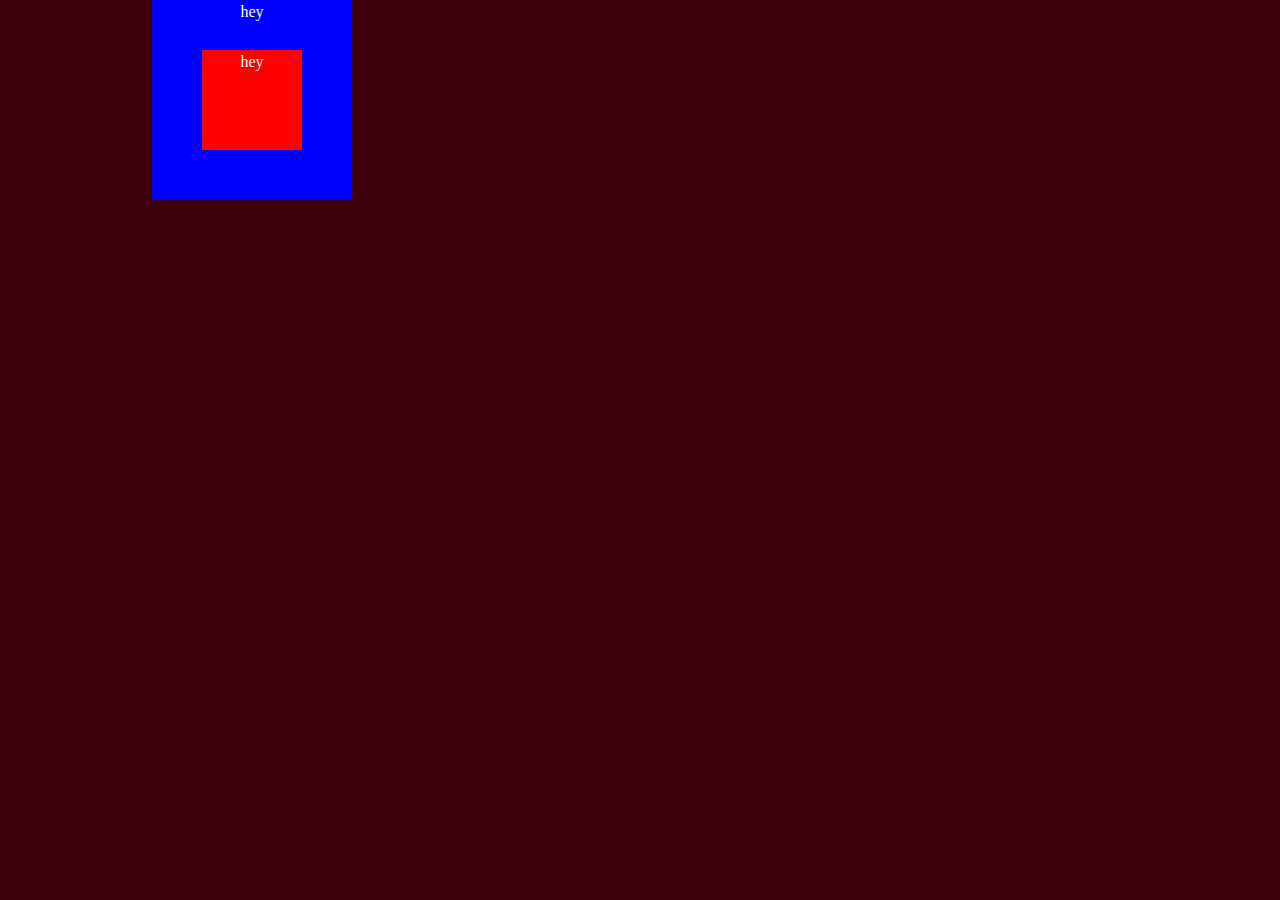
==== output/layertest/index.html @ 7685c605 "Basic structure coming along. Just checking in." ====
<!DOCTYPE html>
<html>
  <head>
    <title>N. O. Splendorr - <%= @item[:title] %></title>
    <link href='../s/screen.css' media='screen' rel='stylesheet' type='text/css'>
    <meta content='nanoc 3.1.0' name='generator'>
  </head>
  <body>
    <div id='page'>
      <div id='fartherbutton'>
        hey
      </div>
      <div id='closerbutton'>
        hey
      </div>
    </div>
  </body>
</html>
---- output/s/screen.css ----
/* Welcome to Susy. Use this file to define screen styles.
 * Import this file using the following HTML or equivalent:
 * <link href="/stylesheets/screen.css" media="screen" rel="stylesheet" type="text/css" /> */
/* Reset --------------------------------------------------------------*/
/* line 14, /usr/local/lib/ruby/gems/1.9.1/gems/compass-0.10.2/frameworks/compass/stylesheets/compass/reset/_utilities.scss */
html, body, div, span, applet, object, iframe,
h1, h2, h3, h4, h5, h6, p, blockquote, pre,
a, abbr, acronym, address, big, cite, code,
del, dfn, em, font, img, ins, kbd, q, s, samp,
small, strike, strong, sub, sup, tt, var,
dl, dt, dd, ol, ul, li,
fieldset, form, label, legend,
table, caption, tbody, tfoot, thead, tr, th, td {
  margin: 0;
  padding: 0;
  border: 0;
  outline: 0;
  font-weight: inherit;
  font-style: inherit;
  font-size: 100%;
  font-family: inherit;
  vertical-align: baseline;
}

/* line 17, /usr/local/lib/ruby/gems/1.9.1/gems/compass-0.10.2/frameworks/compass/stylesheets/compass/reset/_utilities.scss */
body {
  line-height: 1;
  color: black;
  background: white;
}

/* line 19, /usr/local/lib/ruby/gems/1.9.1/gems/compass-0.10.2/frameworks/compass/stylesheets/compass/reset/_utilities.scss */
ol, ul {
  list-style: none;
}

/* line 21, /usr/local/lib/ruby/gems/1.9.1/gems/compass-0.10.2/frameworks/compass/stylesheets/compass/reset/_utilities.scss */
table {
  border-collapse: separate;
  border-spacing: 0;
  vertical-align: middle;
}

/* line 23, /usr/local/lib/ruby/gems/1.9.1/gems/compass-0.10.2/frameworks/compass/stylesheets/compass/reset/_utilities.scss */
caption, th, td {
  text-align: left;
  font-weight: normal;
  vertical-align: middle;
}

/* line 25, /usr/local/lib/ruby/gems/1.9.1/gems/compass-0.10.2/frameworks/compass/stylesheets/compass/reset/_utilities.scss */
q, blockquote {
  quotes: "" "";
}
/* line 96, /usr/local/lib/ruby/gems/1.9.1/gems/compass-0.10.2/frameworks/compass/stylesheets/compass/reset/_utilities.scss */
q:before, q:after, blockquote:before, blockquote:after {
  content: "";
}

/* line 27, /usr/local/lib/ruby/gems/1.9.1/gems/compass-0.10.2/frameworks/compass/stylesheets/compass/reset/_utilities.scss */
a img {
  border: none;
}

/* HTML5 Reset --------------------------------------------------------------*/
/* line 107, /usr/local/lib/ruby/gems/1.9.1/gems/compass-0.10.2/frameworks/compass/stylesheets/compass/reset/_utilities.scss */
section, article, aside, header, footer, nav, dialog, figure {
  display: block;
}

/* line 13, content/s/./_defaults.sass */
body {
  font-family: "Adobe Caslon Pro", Caslon, Baskerville, Palatino, "Palatino Linotype", "Hoefler Text", Garamond, "URW Palladio L", "Book Antiqua", Georgia, serif;
  color: #4c4c4c;
}

/* line 20, content/s/./_defaults.sass */
a:link, a:visited {
  color: #005498;
}
/* line 22, content/s/./_defaults.sass */
a:focus, a:hover, a:active {
  color: #00467f;
  text-decoration: none;
}
/* line 25, content/s/./_defaults.sass */
a img {
  border: none;
}

/* line 30, content/s/./_defaults.sass */
h1, h2, h3, h4, h5, h6 {
  font-weight: normal;
}
/* line 32, content/s/./_defaults.sass */
h1 img, h2 img, h3 img, h4 img, h5 img, h6 img {
  margin: 0;
}

/* line 35, content/s/./_defaults.sass */
h1 {
  font-size: 3em;
  line-height: 1em;
  margin-bottom: 0.5em;
}

/* line 39, content/s/./_defaults.sass */
h2 {
  font-size: 2em;
  line-height: 1.5em;
  margin-bottom: 0.75em;
}

/* line 43, content/s/./_defaults.sass */
h3 {
  font-size: 1.5em;
  line-height: 1em;
  margin-bottom: 1em;
}

/* line 47, content/s/./_defaults.sass */
h4 {
  font-size: 1.125em;
  line-height: 1.333em;
  margin-bottom: 1.333em;
}

/* line 51, content/s/./_defaults.sass */
h5, h6 {
  margin-bottom: 1.5em;
  font-weight: bold;
}

/* line 57, content/s/./_defaults.sass */
cite, em, dfn {
  font-style: italic;
}

/* line 60, content/s/./_defaults.sass */
strong, dfn {
  font-weight: bold;
}

/* line 63, content/s/./_defaults.sass */
sup, sub {
  line-height: 0;
}

/* line 66, content/s/./_defaults.sass */
abbr, acronym {
  border-bottom: 1px dotted;
  cursor: help;
}

/* line 70, content/s/./_defaults.sass */
address {
  margin-bottom: 1.5em;
  font-style: italic;
}

/* line 74, content/s/./_defaults.sass */
ins {
  text-decoration: underline;
}

/* line 77, content/s/./_defaults.sass */
del {
  text-decoration: line-through;
}

/* line 80, content/s/./_defaults.sass */
pre, code, tt {
  margin: 1.5em;
  margin-left: -1.5em;
  padding-left: 1.5em;
  border-left: 1px dotted;
  font-family: Consolas, Menlo, Monaco, "Lucida Console", "Liberation Mono", "DejaVu Sans Mono", "Bitstream Vera Sans Mono", "Courier New", monospace, serif;
}

/* line 87, content/s/./_defaults.sass */
pre {
  white-space: pre;
}

/* line 90, content/s/./_defaults.sass */
code {
  display: block;
}

/* line 93, content/s/./_defaults.sass */
q {
  font-style: italic;
}
/* line 95, content/s/./_defaults.sass */
q em {
  font-style: normal;
}

/* line 98, content/s/./_defaults.sass */
p {
  margin-bottom: 1.5em;
}

/* line 101, content/s/./_defaults.sass */
blockquote, q {
  quotes: "" "";
}

/* line 104, content/s/./_defaults.sass */
blockquote {
  margin: 1.5em;
  margin-left: -1.5em;
  padding-left: 1.5em;
  border-left: 1px solid;
  font-family: "Adobe Caslon Pro", Caslon, Baskerville, Palatino, "Palatino Linotype", "Hoefler Text", Garamond, "URW Palladio L", "Book Antiqua", Georgia, serif;
  font-style: italic;
}

/* line 113, content/s/./_defaults.sass */
blockquote:before, blockquote:after, q:before, q:after {
  content: "";
}

/* line 118, content/s/./_defaults.sass */
img {
  vertical-align: bottom;
}

/* line 135, content/s/./_defaults.sass */
ol {
  margin: 0 1.5em 1.5em 0;
  list-style: decimal;
}

/* line 138, content/s/./_defaults.sass */
ul {
  margin: 0 1.5em 1.5em 0;
  list-style: disc;
}

/* line 142, content/s/./_defaults.sass */
li ul, li ol {
  list-style-type: circle;
  margin: 0 1.5em 0.75em;
}

/* line 146, content/s/./_defaults.sass */
dl {
  margin-bottom: 1.5em;
  border-top-style: solid;
  border-top-width: 0.063em;
  padding-top: 1.438em;
}
/* line 149, content/s/./_defaults.sass */
dl dt {
  font-size: 1.125em;
  line-height: 1.333em;
  margin-bottom: 0.667em;
}

/* line 153, content/s/./_defaults.sass */
dd {
  margin-bottom: 1.5em;
  border-bottom-style: solid;
  border-bottom-width: 0.063em;
  padding-bottom: 1.438em;
}

/* line 160, content/s/./_defaults.sass */
table {
  margin-bottom: 1.5em;
  width: 100%;
  border-collapse: separate;
  border-spacing: 0;
}

/* line 166, content/s/./_defaults.sass */
table, td, th {
  vertical-align: top;
}

/* line 169, content/s/./_defaults.sass */
th, thead th {
  font-weight: bold;
}

/* line 172, content/s/./_defaults.sass */
th, td, caption {
  padding: 0.75em;
  text-align: left;
  font-weight: normal;
}

/* line 177, content/s/./_defaults.sass */
th, td {
  border-bottom-style: solid;
  border-bottom-width: 0.063em;
  padding-bottom: 0.688em;
}

/* line 180, content/s/./_defaults.sass */
tfoot {
  font-size: 0.875em;
  line-height: 1.714em;
}

/* line 183, content/s/./_defaults.sass */
caption {
  font-size: 1.5em;
  line-height: 1em;
  margin-bottom: 1em;
}

/* line 189, content/s/./_defaults.sass */
fieldset {
  margin-bottom: 1.5em;
  border-style: solid;
  border-width: 0.063em;
  padding: 1.438em;
}

/* line 193, content/s/./_defaults.sass */
legend {
  font-size: 1.125em;
  line-height: 1.333em;
  font-weight: bold;
}

/* line 197, content/s/./_defaults.sass */
label {
  font-weight: bold;
}

/* line 200, content/s/./_defaults.sass */
textarea, input:not([type="radio"]) {
  -moz-box-sizing: border-box;
  -webkit-box-sizing: border-box;
  -ms-box-sizing: border-box;
  box-sizing: border-box;
  width: 100%;
}

/* line 29, /usr/local/lib/ruby/gems/1.9.1/gems/compass-susy-plugin-0.7.0/sass/susy/././_vertical_rhythm.scss */
body {
  font-size: 100%;
  line-height: 1.5em;
}

/* line 33, /usr/local/lib/ruby/gems/1.9.1/gems/compass-susy-plugin-0.7.0/sass/susy/././_vertical_rhythm.scss */
html > body {
  font-size: 16px;
}

/* line 18, /usr/local/lib/ruby/gems/1.9.1/gems/compass-susy-plugin-0.7.0/sass/susy/_susy.scss */
body {
  text-align: center;
}

/* line 14, content/s/screen.sass */
#page {
  overflow: hidden;
  display: inline-block;
  text-align: left;
  margin-left: auto;
  margin-right: auto;
  width: 61em;
  max-width: 100%;
  background-image: url('/i/grid.png');
  background-repeat: repeat;
  background-position: 1em 0;
}
/* line 8, /usr/local/lib/ruby/gems/1.9.1/gems/compass-0.10.2/frameworks/compass/stylesheets/compass/utilities/general/./_hacks.scss */
#page {
  display: block;
}

/* line 38, content/s/screen.sass */
body {
  background-color: #3b000b;
  color: white;
}

/* line 42, content/s/screen.sass */
#fullwidth {
  display: inline;
  float: left;
  width: 96.721%;
  margin-right: 1.639%;
  display: inline;
  float: right;
  margin-right: 1.639%;
  /* ugly hacks for IE6-7 */
  #margin-left: -1em;
}

/* line 50, content/s/screen.sass */
#leftmost {
  display: inline;
  float: left;
  width: 74.576%;
  margin-right: 1.695%;
}

/* line 53, content/s/screen.sass */
#sitetitle {
  display: inline;
  float: left;
  width: 100%;
  margin-right: 2.273%;
  background-color: rgba(0, 0, 0, 0.25);
}
/* line 59, content/s/screen.sass */
#sitetitle #splendorr {
  font-size: 3em;
  line-height: 1em;
  padding: 24px 24px 0px 24px;
}
/* line 62, content/s/screen.sass */
#sitetitle #subtitorr {
  font-size: 1.5em;
  line-height: 1em;
  margin-left: 8em;
  padding-bottom: 16px;
}

/* line 67, content/s/screen.sass */
#toc {
  display: inline;
  float: left;
  width: 88.636%;
  margin-right: 2.273%;
  padding-left: 11.364%;
  margin-top: 1em;
  padding-top: 16px;
  padding-bottom: 16px;
  background-color: rgba(0, 0, 0, 0.25);
}

/* line 76, content/s/screen.sass */
.toctitle {
  font-size: 1.875em;
  line-height: 1.6em;
  font-style: italic;
}

/* line 79, content/s/screen.sass */
.tocheader {
  font-size: 1.5em;
  line-height: 1em;
  padding-left: 16px;
}

/* line 83, content/s/screen.sass */
#rightmost {
  display: inline;
  float: left;
  width: 23.729%;
  margin-right: 1.695%;
  display: inline;
  float: right;
  margin-right: 0;
  /* ugly hacks for IE6-7 */
  #margin-left: -1em;
  background-color: rgba(0, 0, 0, 0.25);
}

/* line 90, content/s/screen.sass */
#fartherbutton {
  position: relative;
  z-index: 5;
  width: 200px;
  height: 200px;
  text-align: center;
  background-color: blue;
}
/* line 101, content/s/screen.sass */
#fartherbutton:hover, #fartherbutton:focus {
  background-color: green;
}

/* line 105, content/s/screen.sass */
#closerbutton {
  position: relative;
  top: -150px;
  left: 50px;
  z-index: 10;
  width: 100px;
  height: 100px;
  text-align: center;
  background-color: red;
}
/* line 118, content/s/screen.sass */
#closerbutton:hover, #closerbutton:focus {
  background-color: purple;
}

/* line 124, content/s/screen.sass */
#headerspace {
  position: relative;
  display: inline;
  float: left;
  width: 96.721%;
  margin-right: 1.639%;
  display: inline;
  float: right;
  margin-right: 1.639%;
  /* ugly hacks for IE6-7 */
  #margin-left: -1em;
  background: url(/i/headertemp.jpg) no-repeat;
  height: 271px;
  border-bottom: solid 6px rgba(0, 0, 0, 0.2);
  z-index: 200;
}

/* line 133, content/s/screen.sass */
#entry {
  position: relative;
  display: inline;
  float: left;
  width: 96.721%;
  margin-right: 1.639%;
  display: inline;
  float: right;
  margin-right: 1.639%;
  /* ugly hacks for IE6-7 */
  #margin-left: -1em;
  margin-top: -6px;
  border-bottom: solid 6px rgba(0, 0, 0, 0.2);
}

/* line 140, content/s/screen.sass */
#leftistshowcase {
  display: inline;
  float: left;
  width: 57.627%;
  margin-right: 1.695%;
  margin-top: 1.5em;
  margin: -6px -6px;
  border: solid 6px rgba(255, 255, 255, 0.4);
  height: 300px;
}

/* line 147, content/s/screen.sass */
#leftistdescrip {
  display: inline;
  float: left;
  width: 40.678%;
  margin-right: 1.695%;
  margin-top: 1.5em;
  display: inline;
  float: right;
  margin-right: 0;
  /* ugly hacks for IE6-7 */
  #margin-left: -1em;
  border: solid 6px rgba(255, 255, 255, 0.4);
  height: 400px;
}

/* line 154, content/s/screen.sass */
.gpm {
  background: url(/i/gpmbg.png) repeat-y;
  opacity: 0.8;
  z-index: 195;
  height: 600px;
}
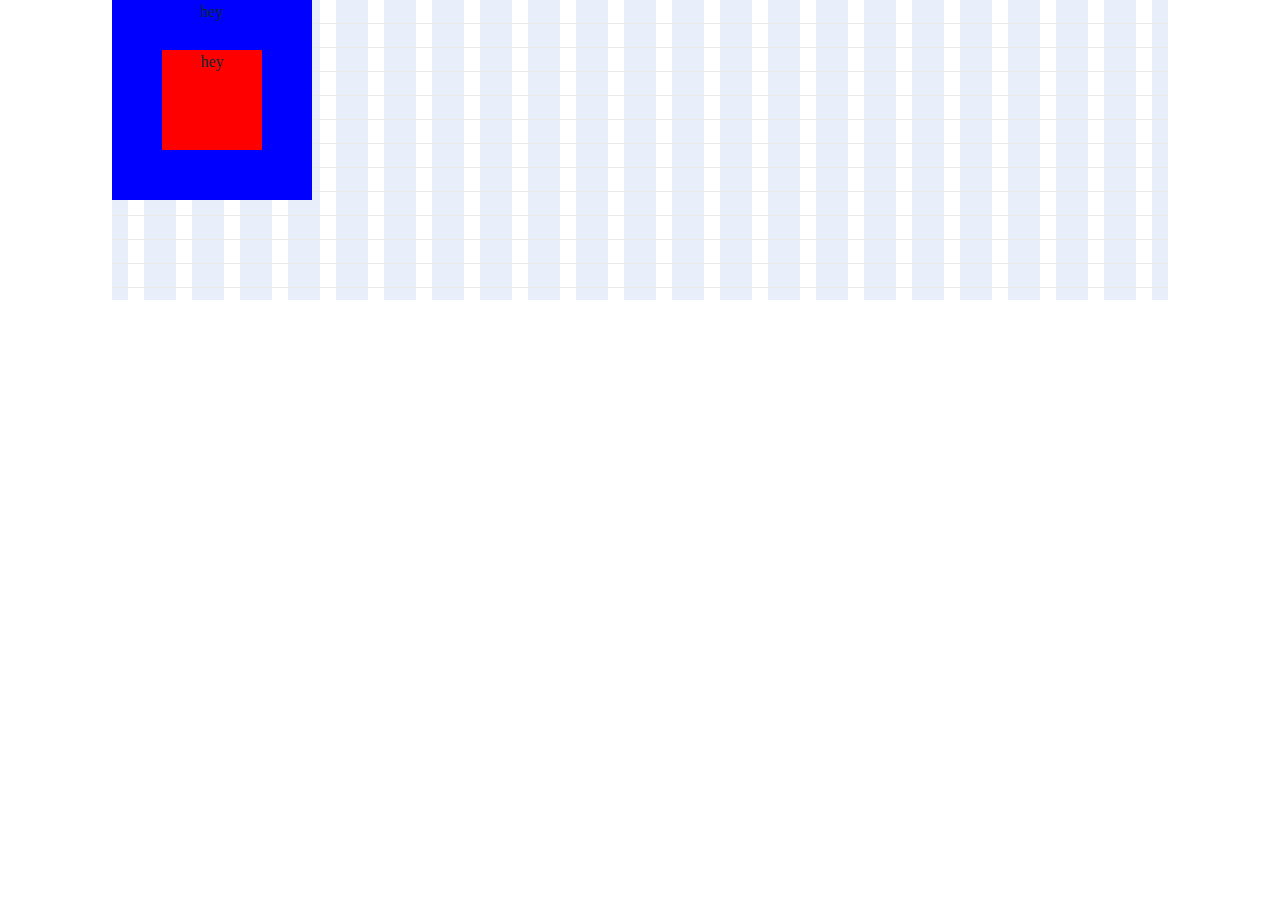
==== commit 27df6b94: "New grid in place and functional, and I got the 3 little thumbnails to work... but I'm not sure if i" ====
--- a/output/layertest/index.html
+++ b/output/layertest/index.html
@@ -1,9 +1,17 @@
 <!DOCTYPE html>
 <html>
   <head>
-    <title>N. O. Splendorr - <%= @item[:title] %></title>
+    <title>N. O. Splendorr :: A New Item</title>
     <link href='../s/screen.css' media='screen' rel='stylesheet' type='text/css'>
     <meta content='nanoc 3.1.0' name='generator'>
+    <script src='../j/imgSizer.js' type='text/javascript'></script>
+    <script type='text/javascript'>
+      //<![CDATA[
+        $(window).load(function(){
+        	imgSizer.collate();
+        });
+      //]]>
+    </script>
   </head>
   <body>
     <div id='page'>
--- a/output/s/screen.css
+++ b/output/s/screen.css
@@ -340,131 +340,184 @@
   width: 100%;
 }
 
-/* line 29, /usr/local/lib/ruby/gems/1.9.1/gems/compass-susy-plugin-0.7.0/sass/susy/././_vertical_rhythm.scss */
-body {
-  font-size: 100%;
-  line-height: 1.5em;
-}
-
-/* line 33, /usr/local/lib/ruby/gems/1.9.1/gems/compass-susy-plugin-0.7.0/sass/susy/././_vertical_rhythm.scss */
-html > body {
-  font-size: 16px;
-}
-
-/* line 18, /usr/local/lib/ruby/gems/1.9.1/gems/compass-susy-plugin-0.7.0/sass/susy/_susy.scss */
-body {
-  text-align: center;
-}
-
-/* line 14, content/s/screen.sass */
-#page {
-  overflow: hidden;
-  display: inline-block;
-  text-align: left;
-  margin-left: auto;
-  margin-right: auto;
-  width: 61em;
-  max-width: 100%;
-  background-image: url('/i/grid.png');
-  background-repeat: repeat;
-  background-position: 1em 0;
-}
-/* line 8, /usr/local/lib/ruby/gems/1.9.1/gems/compass-0.10.2/frameworks/compass/stylesheets/compass/utilities/general/./_hacks.scss */
-#page {
-  display: block;
-}
-
-/* line 38, content/s/screen.sass */
-body {
-  background-color: #3b000b;
-  color: white;
-}
-
-/* line 42, content/s/screen.sass */
-#fullwidth {
-  display: inline;
-  float: left;
-  width: 96.721%;
-  margin-right: 1.639%;
-  display: inline;
-  float: right;
-  margin-right: 1.639%;
-  /* ugly hacks for IE6-7 */
-  #margin-left: -1em;
-}
-
-/* line 50, content/s/screen.sass */
-#leftmost {
-  display: inline;
-  float: left;
-  width: 74.576%;
-  margin-right: 1.695%;
-}
-
-/* line 53, content/s/screen.sass */
-#sitetitle {
-  display: inline;
-  float: left;
-  width: 100%;
-  margin-right: 2.273%;
-  background-color: rgba(0, 0, 0, 0.25);
-}
-/* line 59, content/s/screen.sass */
-#sitetitle #splendorr {
-  font-size: 3em;
-  line-height: 1em;
-  padding: 24px 24px 0px 24px;
-}
-/* line 62, content/s/screen.sass */
-#sitetitle #subtitorr {
-  font-size: 1.5em;
-  line-height: 1em;
-  margin-left: 8em;
-  padding-bottom: 16px;
-}
-
-/* line 67, content/s/screen.sass */
-#toc {
-  display: inline;
-  float: left;
-  width: 88.636%;
-  margin-right: 2.273%;
-  padding-left: 11.364%;
-  margin-top: 1em;
-  padding-top: 16px;
-  padding-bottom: 16px;
-  background-color: rgba(0, 0, 0, 0.25);
-}
-
-/* line 76, content/s/screen.sass */
-.toctitle {
-  font-size: 1.875em;
-  line-height: 1.6em;
-  font-style: italic;
-}
-
-/* line 79, content/s/screen.sass */
-.tocheader {
-  font-size: 1.5em;
-  line-height: 1em;
-  padding-left: 16px;
-}
-
-/* line 83, content/s/screen.sass */
-#rightmost {
-  display: inline;
-  float: left;
-  width: 23.729%;
-  margin-right: 1.695%;
-  display: inline;
-  float: right;
-  margin-right: 0;
-  /* ugly hacks for IE6-7 */
-  #margin-left: -1em;
-  background-color: rgba(0, 0, 0, 0.25);
-}
-
-/* line 90, content/s/screen.sass */
+/* line 17, content/s/./_wheel.scss */
+#sss {
+  position: absolute;
+  top: 50%;
+  left: 50%;
+  margin: -250px 0 0 -250px;
+  height: 500px;
+  width: 500px;
+  z-index: 5;
+  border: none;
+  overflow: hidden;
+  -webkit-animation-iteration-count: 1;
+  -webkit-animation-timing-function: ease-in-out;
+  -webkit-animation-name: spin;
+  -webkit-animation-duration: 10s;
+}
+
+/* line 25, content/s/./_wheel.scss */
+#ppp {
+  position: absolute;
+  top: 50%;
+  left: 50%;
+  margin: -250px 0 0 -250px;
+  height: 500px;
+  width: 500px;
+  z-index: 5;
+  border: none;
+  overflow: hidden;
+  -webkit-animation-iteration-count: 1;
+  -webkit-animation-timing-function: ease-in-out;
+  -webkit-animation-name: spin;
+  -webkit-animation-duration: 14s;
+}
+
+/* line 33, content/s/./_wheel.scss */
+#lll {
+  position: absolute;
+  top: 50%;
+  left: 50%;
+  margin: -250px 0 0 -250px;
+  height: 500px;
+  width: 500px;
+  z-index: 5;
+  border: none;
+  overflow: hidden;
+  -webkit-animation-iteration-count: 1;
+  -webkit-animation-timing-function: ease-in-out;
+  -webkit-animation-name: spinneg;
+  -webkit-animation-duration: 15s;
+}
+
+/* line 41, content/s/./_wheel.scss */
+#eee {
+  position: absolute;
+  top: 50%;
+  left: 50%;
+  margin: -250px 0 0 -250px;
+  height: 500px;
+  width: 500px;
+  z-index: 5;
+  border: none;
+  overflow: hidden;
+  -webkit-animation-iteration-count: 1;
+  -webkit-animation-timing-function: ease-in-out;
+  -webkit-animation-name: spin;
+  -webkit-animation-duration: 20s;
+}
+
+/* line 49, content/s/./_wheel.scss */
+#nnn {
+  position: absolute;
+  top: 50%;
+  left: 50%;
+  margin: -250px 0 0 -250px;
+  height: 500px;
+  width: 500px;
+  z-index: 5;
+  border: none;
+  overflow: hidden;
+  -webkit-animation-iteration-count: 1;
+  -webkit-animation-timing-function: ease-in-out;
+  -webkit-animation-name: spinneg;
+  -webkit-animation-duration: 12s;
+}
+
+/* line 57, content/s/./_wheel.scss */
+#ddd {
+  position: absolute;
+  top: 50%;
+  left: 50%;
+  margin: -250px 0 0 -250px;
+  height: 500px;
+  width: 500px;
+  z-index: 5;
+  border: none;
+  overflow: hidden;
+  -webkit-animation-iteration-count: 1;
+  -webkit-animation-timing-function: ease-in-out;
+  -webkit-animation-name: spinneg;
+  -webkit-animation-duration: 16s;
+}
+
+/* line 65, content/s/./_wheel.scss */
+#ooo {
+  position: absolute;
+  top: 50%;
+  left: 50%;
+  margin: -250px 0 0 -250px;
+  height: 500px;
+  width: 500px;
+  z-index: 5;
+  border: none;
+  overflow: hidden;
+  -webkit-animation-iteration-count: 1;
+  -webkit-animation-timing-function: ease-in-out;
+  -webkit-animation-name: spin;
+  -webkit-animation-duration: 18s;
+}
+
+/* line 73, content/s/./_wheel.scss */
+#rr1 {
+  position: absolute;
+  top: 50%;
+  left: 50%;
+  margin: -250px 0 0 -250px;
+  height: 500px;
+  width: 500px;
+  z-index: 5;
+  border: none;
+  overflow: hidden;
+  -webkit-animation-iteration-count: 1;
+  -webkit-animation-timing-function: ease-in-out;
+  -webkit-animation-name: spinneg;
+  -webkit-animation-duration: 11s;
+}
+
+/* line 81, content/s/./_wheel.scss */
+#rr2 {
+  position: absolute;
+  top: 50%;
+  left: 50%;
+  margin: -250px 0 0 -250px;
+  height: 500px;
+  width: 500px;
+  z-index: 5;
+  border: none;
+  overflow: hidden;
+  -webkit-animation-iteration-count: 1;
+  -webkit-animation-timing-function: ease-in-out;
+  -webkit-animation-name: spin;
+  -webkit-animation-duration: 24s;
+}
+
+@-webkit-keyframes spin {
+  /* line 90, content/s/./_wheel.scss */
+  0% {
+    -webkit-transform: rotate(0deg);
+  }
+
+  /* line 91, content/s/./_wheel.scss */
+  100% {
+    -webkit-transform: rotate(360deg);
+  }
+}
+
+@-webkit-keyframes spinneg {
+  /* line 95, content/s/./_wheel.scss */
+  0% {
+    -webkit-transform: rotate(0deg);
+  }
+
+  /* line 96, content/s/./_wheel.scss */
+  100% {
+    -webkit-transform: rotate(-360deg);
+  }
+}
+
+/* line 3, content/s/./_layertest.sass */
 #fartherbutton {
   position: relative;
   z-index: 5;
@@ -473,12 +526,12 @@
   text-align: center;
   background-color: blue;
 }
-/* line 101, content/s/screen.sass */
+/* line 14, content/s/./_layertest.sass */
 #fartherbutton:hover, #fartherbutton:focus {
   background-color: green;
 }
 
-/* line 105, content/s/screen.sass */
+/* line 18, content/s/./_layertest.sass */
 #closerbutton {
   position: relative;
   top: -150px;
@@ -489,77 +542,289 @@
   text-align: center;
   background-color: red;
 }
-/* line 118, content/s/screen.sass */
+/* line 31, content/s/./_layertest.sass */
 #closerbutton:hover, #closerbutton:focus {
   background-color: purple;
 }
 
-/* line 124, content/s/screen.sass */
+/* line 29, /usr/local/lib/ruby/gems/1.9.1/gems/compass-susy-plugin-0.7.0/sass/susy/././_vertical_rhythm.scss */
+body {
+  font-size: 100%;
+  line-height: 1.5em;
+}
+
+/* line 33, /usr/local/lib/ruby/gems/1.9.1/gems/compass-susy-plugin-0.7.0/sass/susy/././_vertical_rhythm.scss */
+html > body {
+  font-size: 16px;
+}
+
+/* line 18, /usr/local/lib/ruby/gems/1.9.1/gems/compass-susy-plugin-0.7.0/sass/susy/_susy.scss */
+body {
+  text-align: center;
+}
+
+/* line 16, content/s/screen.sass */
+#page {
+  overflow: hidden;
+  display: inline-block;
+  text-align: left;
+  margin-left: auto;
+  margin-right: auto;
+  width: 66em;
+  max-width: 100%;
+  background-image: url(../i/grid.png);
+  background-repeat: repeat;
+  background-position: 2em 0;
+}
+/* line 8, /usr/local/lib/ruby/gems/1.9.1/gems/compass-0.10.2/frameworks/compass/stylesheets/compass/utilities/general/./_hacks.scss */
+#page {
+  display: block;
+}
+
+/* line 20, content/s/screen.sass */
+#page {
+  overflow: visible;
+}
+
+/* line 58, content/s/screen.sass */
+body {
+  background-color: white;
+  background: url(../i/noisebg.png) repeat;
+  color: #0c2832;
+}
+
+/* line 63, content/s/screen.sass */
+img {
+  max-width: 100%;
+}
+
+/* line 66, content/s/screen.sass */
+#fullwidth {
+  display: inline;
+  float: left;
+  width: 93.939%;
+  margin-right: 1.515%;
+  display: inline;
+  float: right;
+  margin-right: 3.03%;
+  /* ugly hacks for IE6-7 */
+  #margin-left: -1em;
+}
+
+/* line 77, content/s/screen.sass */
 #headerspace {
   position: relative;
   display: inline;
   float: left;
-  width: 96.721%;
-  margin-right: 1.639%;
+  width: 93.939%;
+  margin-right: 1.515%;
   display: inline;
   float: right;
-  margin-right: 1.639%;
+  margin-right: 3.03%;
   /* ugly hacks for IE6-7 */
   #margin-left: -1em;
-  background: url(/i/headertemp.jpg) no-repeat;
+  background: url(../i/headertemp.jpg) no-repeat;
   height: 271px;
   border-bottom: solid 6px rgba(0, 0, 0, 0.2);
   z-index: 200;
 }
 
-/* line 133, content/s/screen.sass */
+/* line 86, content/s/screen.sass */
 #entry {
   position: relative;
   display: inline;
   float: left;
-  width: 96.721%;
-  margin-right: 1.639%;
+  width: 93.939%;
+  margin-right: 1.515%;
   display: inline;
   float: right;
-  margin-right: 1.639%;
+  margin-right: 3.03%;
   /* ugly hacks for IE6-7 */
   #margin-left: -1em;
   margin-top: -6px;
   border-bottom: solid 6px rgba(0, 0, 0, 0.2);
-}
-
-/* line 140, content/s/screen.sass */
-#leftistshowcase {
-  display: inline;
-  float: left;
-  width: 57.627%;
-  margin-right: 1.695%;
-  margin-top: 1.5em;
-  margin: -6px -6px;
-  border: solid 6px rgba(255, 255, 255, 0.4);
-  height: 300px;
-}
-
-/* line 147, content/s/screen.sass */
-#leftistdescrip {
-  display: inline;
-  float: left;
-  width: 40.678%;
-  margin-right: 1.695%;
-  margin-top: 1.5em;
+  padding-bottom: 2em;
+  overflow: visible;
+}
+
+/* line 114, content/s/screen.sass */
+.scriphead {
+  font-size: 1.75em;
+  line-height: 1.714em;
+  text-shadow: black 1px 1px 0px;
+  line-height: 1em;
+}
+
+/* line 119, content/s/screen.sass */
+#rightmongerdescrip {
+  display: inline;
+  float: left;
+  width: 37.097%;
+  margin-right: 1.613%;
+  margin-top: 3em;
+}
+/* line 125, content/s/screen.sass */
+#rightmongerdescrip #entryheader {
+  margin-left: 1em;
+}
+/* line 128, content/s/screen.sass */
+#rightmongerdescrip .scriphead {
+  max-width: 100%;
+  background: rgba(12, 39, 50, 0.8);
+  color: white;
+  margin-left: -90em;
+  padding-left: 90em;
+  padding-top: 0.5em;
+  padding-bottom: 0.5em;
+  -moz-transition-property: all;
+  -webkit-transition-property: all;
+  -o-transition-property: all;
+  transition-property: all;
+  -moz-transition-duration: 0.2s;
+  -webkit-transition-duration: 0.2s;
+  -o-transition-duration: 0.2s;
+  transition-duration: 0.2s;
+}
+/* line 149, content/s/screen.sass */
+#rightmongerdescrip .scriphead:hover, #rightmongerdescrip .scriphead:focus {
+  background-color: rgba(16, 63, 83, 0.8);
+}
+
+/* line 152, content/s/screen.sass */
+#rightmongershowcase {
+  display: inline;
+  float: left;
+  width: 56.452%;
+  margin-right: 1.613%;
+  margin-top: 3em;
   display: inline;
   float: right;
   margin-right: 0;
   /* ugly hacks for IE6-7 */
   #margin-left: -1em;
-  border: solid 6px rgba(255, 255, 255, 0.4);
-  height: 400px;
-}
-
-/* line 154, content/s/screen.sass */
+}
+/* line 106, content/s/screen.sass */
+#rightmongershowcase p {
+  margin-top: 1em;
+}
+/* line 111, content/s/screen.sass */
+#rightmongershowcase h1 {
+  font-size: 1.5em;
+  line-height: 1em;
+}
+/* line 157, content/s/screen.sass */
+#rightmongershowcase img {
+  -moz-transition-property: all;
+  -webkit-transition-property: all;
+  -o-transition-property: all;
+  transition-property: all;
+  -moz-transition-duration: 0.2s;
+  -webkit-transition-duration: 0.2s;
+  -o-transition-duration: 0.2s;
+  transition-duration: 0.2s;
+}
+
+/* line 167, content/s/screen.sass */
+#caselets {
+  display: inline;
+  float: left;
+  width: 100%;
+  margin-right: 2.857%;
+  display: inline;
+  float: right;
+  margin-right: 0;
+  /* ugly hacks for IE6-7 */
+  #margin-left: -1em;
+  margin-top: 0.75em;
+  float: right;
+}
+
+/* line 177, content/s/screen.sass */
+#caselet1 {
+  display: inline;
+  float: left;
+  width: 31.429%;
+  margin-right: 2.857%;
+}
+
+/* line 179, content/s/screen.sass */
+#caselet2 {
+  display: inline;
+  float: left;
+  width: 31.429%;
+  margin-right: 2.857%;
+}
+
+/* line 181, content/s/screen.sass */
+#caselet3 {
+  display: inline;
+  float: left;
+  width: 31.429%;
+  margin-right: 2.857%;
+  display: inline;
+  float: right;
+  margin-right: 0;
+  /* ugly hacks for IE6-7 */
+  #margin-left: -1em;
+}
+
+/* line 185, content/s/screen.sass */
 .gpm {
-  background: url(/i/gpmbg.png) repeat-y;
-  opacity: 0.8;
+  background: url(../i/gpmbg.png) repeat;
   z-index: 195;
-  height: 600px;
-}
+  padding-bottom: 2em;
+  color: white;
+}
+
+/* line 193, content/s/screen.sass */
+.gpmbg {
+  background-color: purple;
+  background: url(../i/gpmbg.png) repeat;
+}
+
+/* line 197, content/s/screen.sass */
+.gpm2test {
+  z-index: 190;
+  background: url(../i/gpmbg.png) repeat-y;
+  padding-bottom: 2em;
+}
+
+/* line 204, content/s/screen.sass */
+#realfull {
+  clear: both;
+  margin-right: 3.03%;
+  margin-left: 3.03%;
+}
+
+/* line 207, content/s/screen.sass */
+#leftcol {
+  display: inline;
+  float: left;
+  width: 56.452%;
+  margin-right: 1.613%;
+  margin-top: 4.5em;
+  color: #0c2832;
+}
+
+/* line 212, content/s/screen.sass */
+.splenhead {
+  background: rgba(12, 39, 50, 0.8);
+  color: white;
+  margin-left: -90em;
+  padding-left: 90em;
+  padding-right: 1em;
+  padding-top: 1.25em;
+  padding-bottom: 1em;
+  -moz-transition-property: all;
+  -webkit-transition-property: all;
+  -o-transition-property: all;
+  transition-property: all;
+  -moz-transition-duration: 0.2s;
+  -webkit-transition-duration: 0.2s;
+  -o-transition-duration: 0.2s;
+  transition-duration: 0.2s;
+}
+/* line 230, content/s/screen.sass */
+.splenhead:hover, .splenhead:focus {
+  background-color: rgba(16, 63, 83, 0.8);
+}
